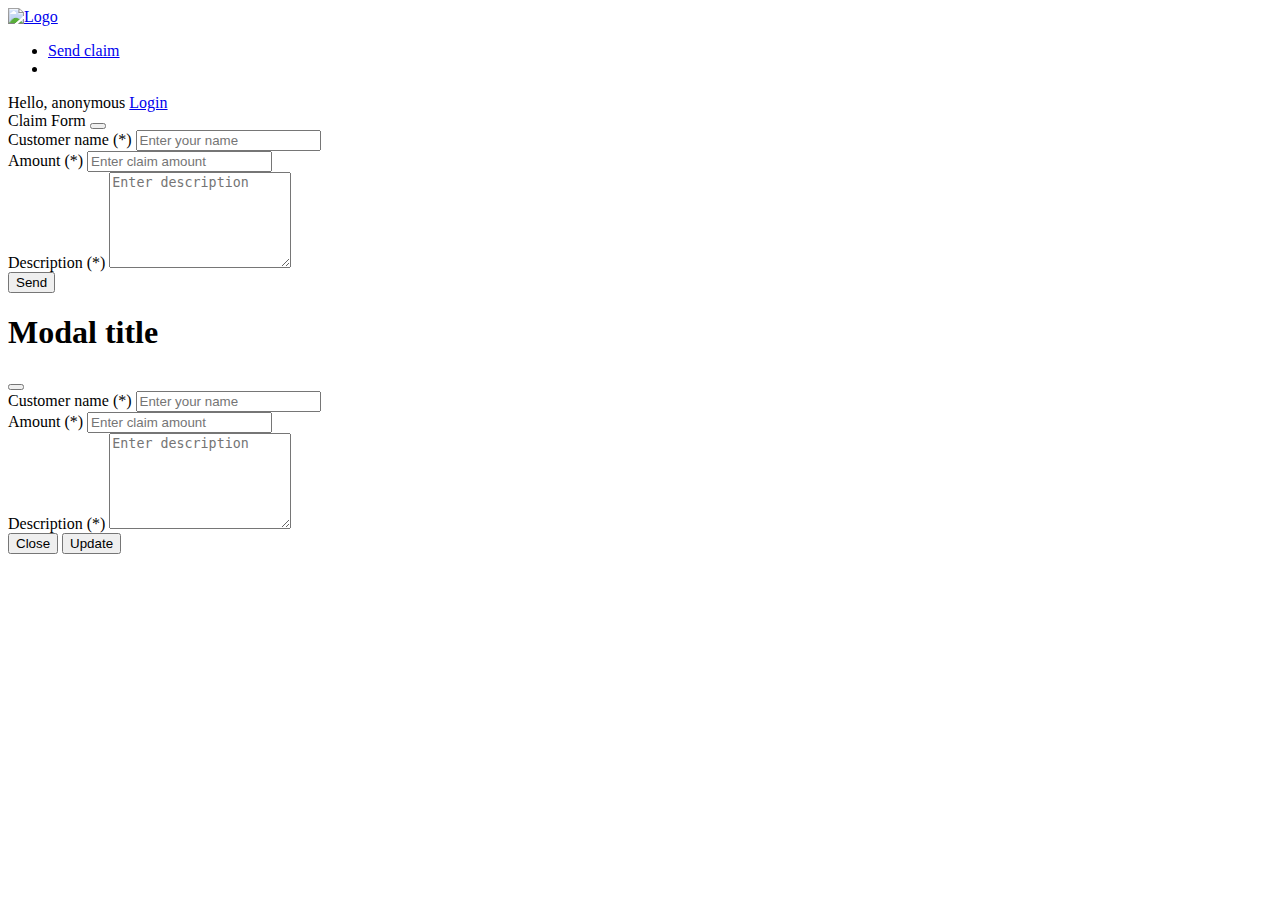
==== FE/pages/index.html @ f0d64308 "refactor code FE" ====
<!DOCTYPE html>
<html lang="en">

<head>
  <meta charset="UTF-8">
  <meta name="viewport" content="width=device-width, initial-scale=1.0">
  <title>Insurance Claim System</title>

  <link rel="stylesheet" href="/libs/bootstrap/bootstrap.min.css">
  <link rel="stylesheet" href="/css/common.css">
</head>

<body>
  <div class="container">
    <header class="shadow-sm d-flex flex-wrap align-items-center justify-content-center justify-content-md-between py-3 mb-4 border-bottom">
      <div class="col-md-3 mb-2 mb-md-0">
        <a href="/pages/home.html" class="align-items-center text-dark text-decoration-none">
          <img src="/img/logo.png" alt="Logo" width="80">
        </a>
      </div>

      <ul class="nav col-12 col-md-auto mb-2 justify-content-center mb-md-0">
        <li><a href="#sectionSendClaim" class="nav-link px-2 link-dark hover-pointer" id="btnSendClaim">Send claim</a></li>
        <li><a href="#sectionClaimManagement" class="nav-link px-2 link-dark hover-pointer" id="btnClaimManagement" style="display: none;">Claims management</a></li>
      </ul>

      <div class="col-md-3 text-end">
        <div class="d-flex justify-content-end align-items-center gap-2">
          Hello, <span id="txtUserName">anonymous</span>
          <a href="#sectionLogin" type="button" class="btn btn-outline-primary me-2" id="btnLogin">Login</a>
          <a type="button" class="btn btn-outline-primary me-2" id="btnLogout" style="display: none;">Logout</a>
        </div>
      </div>
    </header>

    <!-- Section login -->
    <section id="sectionLogin" style="display: none;" class="mb-5">
      <div class="d-flex justify-content-center">
        <div class="card w-50 shadow-sm">
          <div class="card-header text-center fw-bold fs-3 position-relative">
            Login
            <button type="button" id="btnCloseLogin" class="btn-close position-absolute fs-5 top-0 end-0 me-2 mt-3"></button>
          </div>
          <div class="card-body">
            <form id="formLogin">
              <div class="mb-3">
                <label for="email" class="form-label">Email <span class="text-danger">(*)</span></label>
                <input type="email" class="form-control" id="email" name="Email" placeholder="Enter your email">
              </div>
              <div class="mb-3">
                <label for="password" class="form-label">Password <span class="text-danger">(*)</span></label>
                <input type="password" class="form-control" id="password" name="Password" placeholder="Enter your password">
              </div>
              <div class="text-center">
                <button type="submit" class="btn btn-primary">Login</button>
              </div>
            </form>
          </div>
        </div>
      </div>
    </section>

    <section id="sectionIntro" class="mb-5" style="display: none;">
      <h2>Welcome to the Insurance Claim System</h2>
      <p class="intro-message">
        - This system allows you to submit insurance claims online. <br>
        - You can track the status and manage your claims if you have an account. <br>
        - Alternatively, you can submit claims as an anonymous user.<br>
        - <a href="#" id="btnLoginHere">Log in here</a> or <a href="#" id="btnFileClaimHere">file a claim as an anonymous user here</a>.
      </p>
    </section>

    <!-- Section Send claim -->
    <section id="sectionSendClaim" class="mb-5">
      <div class="d-flex justify-content-center">
        <div class="card w-50 shadow-sm">
          <div class="card-header text-center fw-bold fs-3 position-relative">
            Claim Form
            <button type="button" id="btnCloseSendClaim" class="btn-close position-absolute fs-5 top-0 end-0 me-2 mt-3"></button>
          </div>
          <div class="card-body">
            <form id="formSendClaim">
              <div class="mb-3">
                <label for="customerName" class="form-label">Customer name <span class="text-danger">(*)</span></label>
                <input type="text" class="form-control" name="CustomerName" id="customerName" placeholder="Enter your name">
              </div>
              <div class="mb-3">
                <label for="amount" class="form-label">Amount <span class="text-danger">(*)</span></label>
                <input type="text" class="form-control" name="Amount" id="amount" placeholder="Enter claim amount">
              </div>
              <div class="mb-3">
                <label for="description" class="form-label">Description <span class="text-danger">(*)</span></label>
                <textarea class="form-control" rows="6" name="Description" id="description" placeholder="Enter description"></textarea>
              </div>
              <div class="text-center">
                <button type="submit" class="btn btn-primary">Send</button>
              </div>
            </form>
          </div>
        </div>
      </div>
    </section>

    <!-- Section claims management -->
    <section id="sectionClaimManagement" style="display: none;" class="mb-5">
      <div class="d-flex justify-content-center mt-5">
        <div class="card w-100 shadow-sm">
          <div class="card-header text-center fw-bold fs-3 position-relative">
            Claims management
            <button type="button" id="btnCloseClaimManagement" class="btn-close position-absolute fs-5 top-0 end-0 me-2 mt-3"></button>
          </div>
          <div class="card-body">
            <div class="row pb-3 ">
              <div class="col-3" id="selectFilterUserContainer">
                <label for="exampleInputEmail1" class="form-label">Select a user</label>
                <select class="form-select" id="selectFilterUser">
                  <!-- <option selected value="">All</option>
                  <option value="1">One</option>
                  <option value="2">Two</option>
                  <option value="3">Three</option> -->
                </select>
              </div>
              <div class="col-3">
                <label for="exampleInputEmail1" class="form-label">Select status</label>
                <select class="form-select" id="selectFilterStatus">
                  <option selected value="">All</option>
                  <option value="pending">Pending</option>
                  <option value="approved">Approved</option>
                  <option value="rejected">Rejected</option>
                </select>
              </div>
              <div class="col-3">
                <label for="exampleInputEmail1" class="form-label">Submit date</label>
                <input type="date" class="form-control" id="iptFilterDate">
              </div>
            </div>

            <div class="pt-5" id="tblClaimsManagementContainer">
              <table id="tblClaimsManagement" class="table table-striped table-bordered">
                <thead>
                  <tr>
                    <th width="5%">#</th>
                    <th width="20%">Customer name</th>
                    <th width="10%" class="text-end">Amount</th>
                    <th>Description</th>
                    <th width="15%">Submit date</th>
                    <th width="10%">Status</th>
                    <th width="10%">Action</th>
                  </tr>
                </thead>
                <tbody>
                  <!-- <tr>
                    <td colspan="100" class="text-danger">No data</td>
                  </tr> -->

                  <!-- <tr>
                    <th>1</th>
                    <td>Duy Nguyen</td>
                    <td class="text-end">9999</td>
                    <td>
                      <textarea readonly rows="3" cols="40" class="text-start form-control">hello</textarea>
                    </td>
                    <td>
                      2024-09-09
                    </td>
                    <td>
                      <span class="badge rounded-pill text-bg-info">Pending</span>
                      <span class="badge rounded-pill text-bg-success">Accepted</span>
                      <span class="badge rounded-pill text-bg-danger">Rejected</span>
                    </td>
                    <td>
                      <a class="hover-pointer btnDetailClaim">Detail</a>
                      <a class="hover-pointer btnProcessClaim">Process</a>
                    </td>
                  </tr> -->
                </tbody>
              </table>
            </div>
          </div>
        </div>
      </div>
    </section>
  </div>


  <!-- Modal update claim -->
  <div class="modal fade" id="modalUpdateClaim" data-bs-backdrop="static" data-bs-keyboard="false" tabindex="-1" aria-labelledby="staticBackdropLabel" aria-hidden="true">
    <div class="modal-dialog">
      <div class="modal-content">
        <div class="modal-header">
          <h1 class="modal-title fs-5" id="staticBackdropLabel">Modal title</h1>
          <button type="button" class="btn-close" data-bs-dismiss="modal" aria-label="Close"></button>
        </div>
        <form id="formUpdateClaim" novalidate="novalidate">
          <div class="modal-body">
            <input type="hidden" name="HiddenClaimId" id="iptClaimId">
            <div class="mb-3">
              <label for="customerName" class="form-label">Customer name <span class="text-danger">(*)</span></label>
              <input type="text" class="form-control" name="CustomerName" id="iptCustomerName" placeholder="Enter your name" readonly="">
            </div>
            <div class="mb-3">
              <label for="amount" class="form-label">Amount <span class="text-danger">(*)</span></label>
              <input type="text" class="form-control" name="Amount" id="iptAmount" placeholder="Enter claim amount">
            </div>
            <div class="mb-3">
              <label for="description" class="form-label">Description <span class="text-danger">(*)</span></label>
              <textarea class="form-control" rows="6" name="Description" id="iptDescription" placeholder="Enter description"></textarea>
            </div>
          </div>
          <div class="modal-footer">
            <button type="button" class="btn btn-secondary" data-bs-dismiss="modal">Close</button>
            <button type="submit" class="btn btn-primary">Update</button>
          </div>
        </form>
      </div>
    </div>
  </div>

  <script type="text/javascript" src="/libs/bootstrap/bootstrap.min.js"></script>
  <script type="text/javascript" src="/libs/jquery/jquery.min.js"></script>
  <script type="text/javascript" src="/libs/jquery-validation/jquery-validation.js"></script>
  <script type="text/javascript" src="/js/common.js"></script>
  <script type="text/javascript" src="/js/index.js"></script>
  <script type="text/javascript" src="/js/form-login.js"></script>
  <script type="text/javascript" src="/js/form-send-claim.js"></script>
  <script type="text/javascript" src="/js/form-update-claim.js"></script>
</body>

</html>
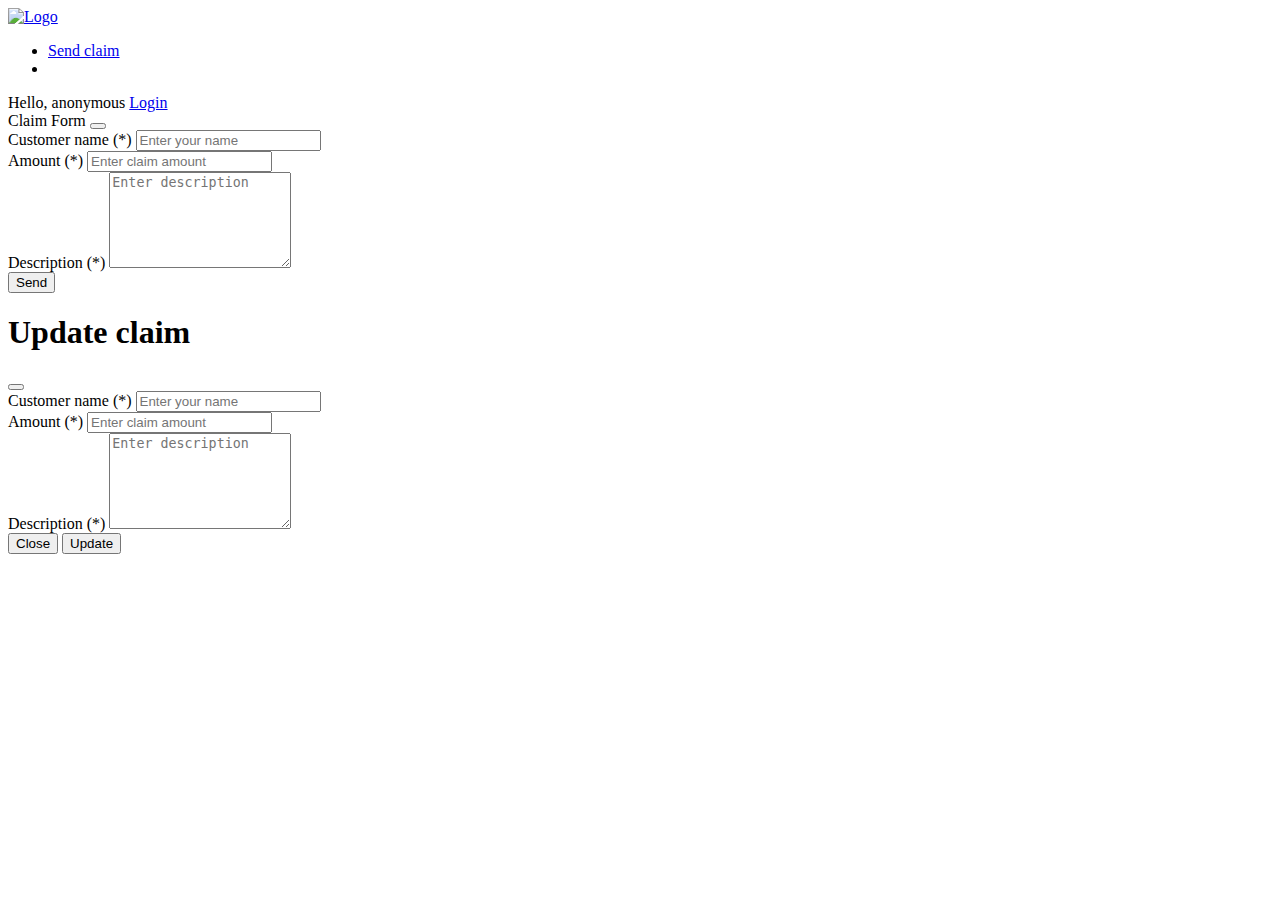
==== commit c5256450: "+ Seeder claims data for each user with 3 statuses (pending, approved, rejected) + Refactor FE code" ====
--- a/FE/pages/index.html
+++ b/FE/pages/index.html
@@ -14,7 +14,7 @@
   <div class="container">
     <header class="shadow-sm d-flex flex-wrap align-items-center justify-content-center justify-content-md-between py-3 mb-4 border-bottom">
       <div class="col-md-3 mb-2 mb-md-0">
-        <a href="/pages/home.html" class="align-items-center text-dark text-decoration-none">
+        <a href="/pages/index.html" class="align-items-center text-dark text-decoration-none">
           <img src="/img/logo.png" alt="Logo" width="80">
         </a>
       </div>
@@ -182,13 +182,12 @@
     </section>
   </div>
 
-
   <!-- Modal update claim -->
   <div class="modal fade" id="modalUpdateClaim" data-bs-backdrop="static" data-bs-keyboard="false" tabindex="-1" aria-labelledby="staticBackdropLabel" aria-hidden="true">
     <div class="modal-dialog">
       <div class="modal-content">
         <div class="modal-header">
-          <h1 class="modal-title fs-5" id="staticBackdropLabel">Modal title</h1>
+          <h1 class="modal-title fs-5" id="staticBackdropLabel">Update claim</h1>
           <button type="button" class="btn-close" data-bs-dismiss="modal" aria-label="Close"></button>
         </div>
         <form id="formUpdateClaim" novalidate="novalidate">
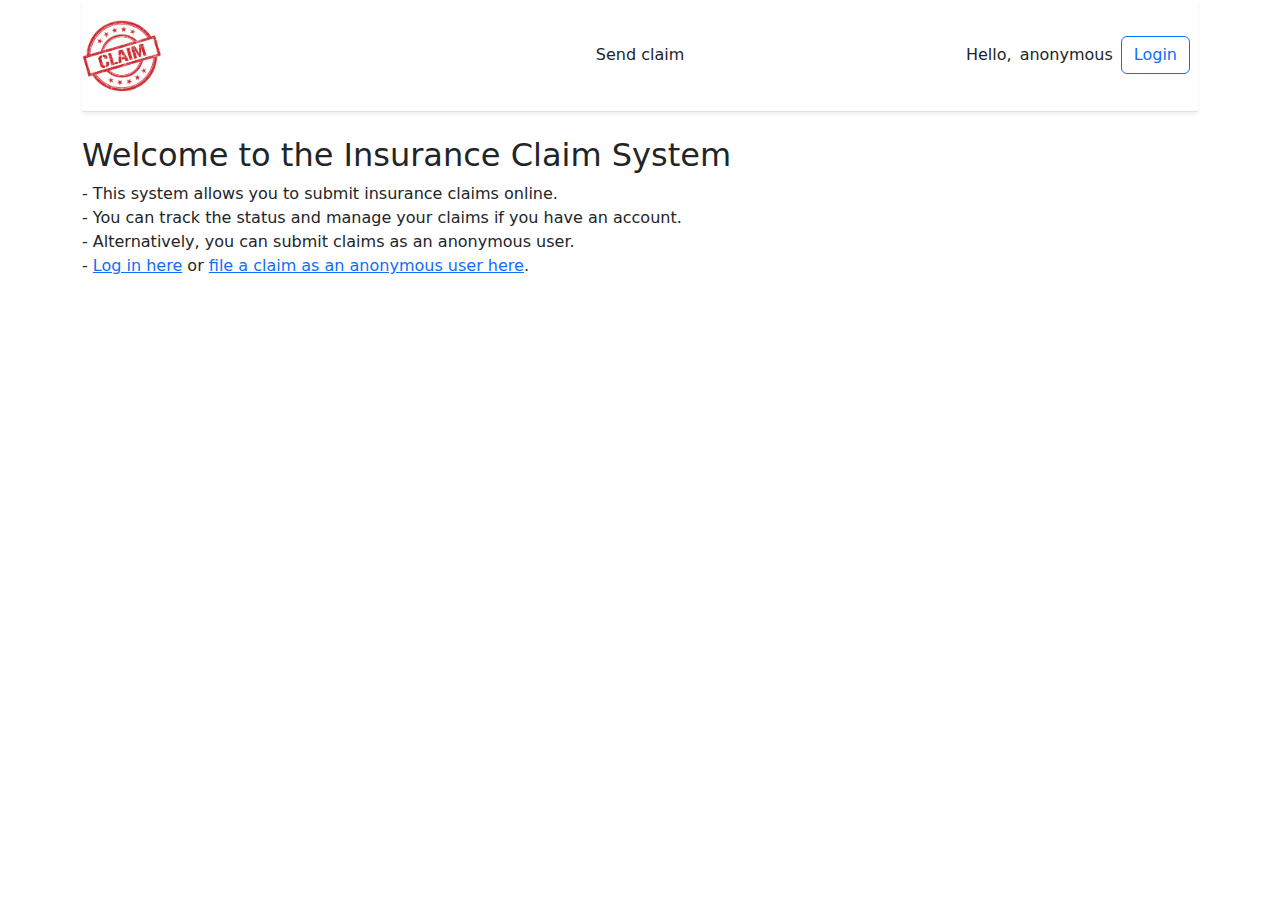
==== commit e7e52b37: "Update absolute path to link to .css and .js" ====
--- a/FE/pages/index.html
+++ b/FE/pages/index.html
@@ -6,8 +6,8 @@
   <meta name="viewport" content="width=device-width, initial-scale=1.0">
   <title>Insurance Claim System</title>
 
-  <link rel="stylesheet" href="/libs/bootstrap/bootstrap.min.css">
-  <link rel="stylesheet" href="/css/common.css">
+  <link rel="stylesheet" href="../libs/bootstrap/bootstrap.min.css">
+  <link rel="stylesheet" href="../css/common.css">
 </head>
 
 <body>
@@ -15,7 +15,7 @@
     <header class="shadow-sm d-flex flex-wrap align-items-center justify-content-center justify-content-md-between py-3 mb-4 border-bottom">
       <div class="col-md-3 mb-2 mb-md-0">
         <a href="/pages/index.html" class="align-items-center text-dark text-decoration-none">
-          <img src="/img/logo.png" alt="Logo" width="80">
+          <img src="../img/logo.png" alt="Logo" width="80">
         </a>
       </div>
 
@@ -215,14 +215,14 @@
     </div>
   </div>
 
-  <script type="text/javascript" src="/libs/bootstrap/bootstrap.min.js"></script>
-  <script type="text/javascript" src="/libs/jquery/jquery.min.js"></script>
-  <script type="text/javascript" src="/libs/jquery-validation/jquery-validation.js"></script>
-  <script type="text/javascript" src="/js/common.js"></script>
-  <script type="text/javascript" src="/js/index.js"></script>
-  <script type="text/javascript" src="/js/form-login.js"></script>
-  <script type="text/javascript" src="/js/form-send-claim.js"></script>
-  <script type="text/javascript" src="/js/form-update-claim.js"></script>
+  <script type="text/javascript" src="../libs/bootstrap/bootstrap.min.js"></script>
+  <script type="text/javascript" src="../libs/jquery/jquery.min.js"></script>
+  <script type="text/javascript" src="../libs/jquery-validation/jquery-validation.js"></script>
+  <script type="text/javascript" src="../js/common.js"></script>
+  <script type="text/javascript" src="../js/index.js"></script>
+  <script type="text/javascript" src="../js/form-login.js"></script>
+  <script type="text/javascript" src="../js/form-send-claim.js"></script>
+  <script type="text/javascript" src="../js/form-update-claim.js"></script>
 </body>
 
 </html>--- a/FE/css/common.css
+++ b/FE/css/common.css
@@ -0,0 +1,21 @@
+* {
+  box-sizing: border-box;
+  margin: 0;
+  padding: 0;
+}
+
+label.error {
+  color: red;
+}
+
+input[readonly] {
+  background-color: #eee;
+}
+
+.hover-pointer {
+  cursor: pointer;
+}
+
+.hover-pointer:hover {
+  color: rgb(38, 0, 255) !important;
+}
